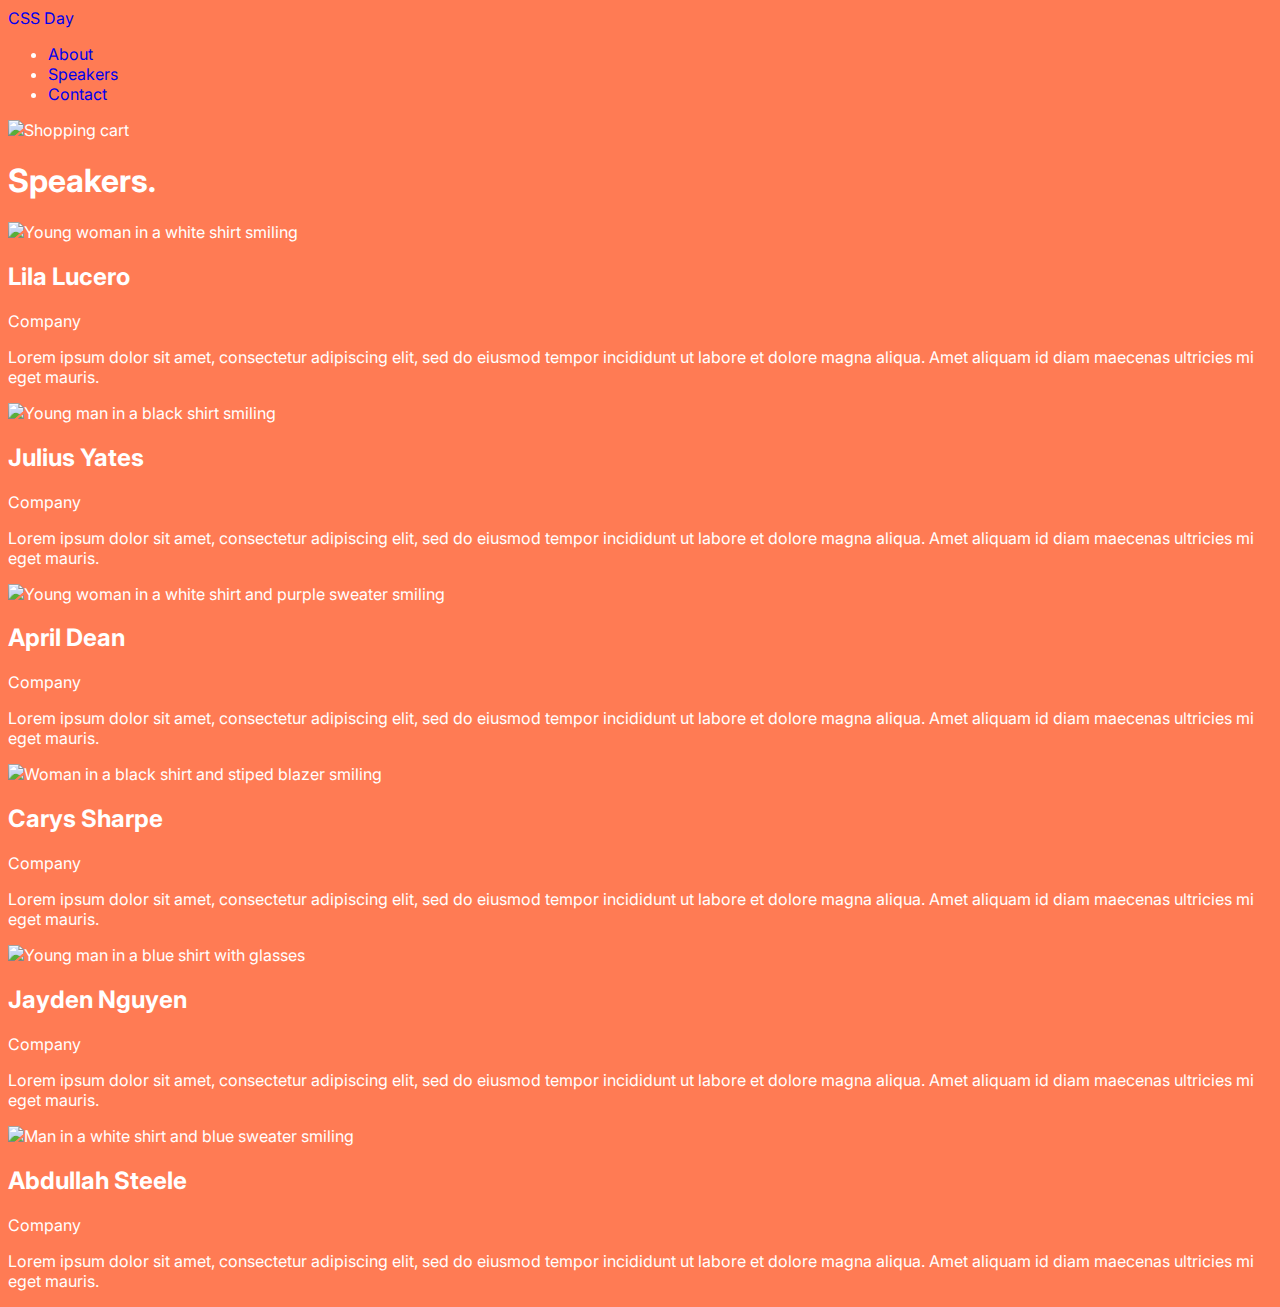
==== speakers.html @ dda88361 "base style" ====
<!DOCTYPE html>
<html lang="en">

<head>
    <meta charset="UTF-8">
    <meta http-equiv="X-UA-Compatible" content="IE=edge">
    <meta name="viewport" content="width=device-width, initial-scale=1.0">
    <title>CSS Day Speakers</title>
    <link rel="stylesheet" href="./styles/speakers.css">
    <link rel="preconnect" href="https://fonts.googleapis.com">
    <link rel="preconnect" href="https://fonts.gstatic.com" crossorigin>
    <link href="https://fonts.googleapis.com/css2?family=Inter:wght@400;700&display=swap" rel="stylesheet">
</head>

<body>
    <header>
        <a href="/">CSS Day</a>
        <div>
            <nav>
                <ul>
                    <li><a href="#">About</a></li>
                    <li><a href="speakers.html">Speakers</a></li>
                    <li><a href="#">Contact</a></li>
                </ul>
            </nav>
            <img src="./icons/shopping-cart.svg" alt="Shopping cart">
        </div>
    </header>
    <main>
        <h1>Speakers.</h1>
        <div>
            <img src="https://images.unsplash.com/photo-1611432579699-484f7990b127?ixlib=rb-4.0.3&ixid=MnwxMjA3fDB8MHxwaG90by1wYWdlfHx8fGVufDB8fHx8&auto=format&fit=crop&w=1770&q=80"
                alt="Young woman in a white shirt smiling">
            <h2>Lila Lucero</h2>
            <p>Company</p>
            <p>Lorem ipsum dolor sit amet, consectetur adipiscing elit, sed do eiusmod tempor incididunt ut labore et
                dolore magna aliqua. Amet aliquam id diam maecenas ultricies mi eget mauris.</p>
        </div>

        <div>
            <img src="https://images.unsplash.com/photo-1633332755192-727a05c4013d?ixlib=rb-4.0.3&ixid=MnwxMjA3fDB8MHxwaG90by1wYWdlfHx8fGVufDB8fHx8&auto=format&fit=crop&w=1180&q=80"
                alt="Young man in a black shirt smiling">
            <h2>Julius Yates</h2>
            <p>Company</p>
            <p>Lorem ipsum dolor sit amet, consectetur adipiscing elit, sed do eiusmod tempor incididunt ut labore et
                dolore magna aliqua. Amet aliquam id diam maecenas ultricies mi eget mauris.</p>
        </div>

        <div>
            <img src="https://images.unsplash.com/photo-1627161683077-e34782c24d81?ixlib=rb-4.0.3&ixid=MnwxMjA3fDB8MHxwaG90by1wYWdlfHx8fGVufDB8fHx8&auto=format&fit=crop&w=806&q=80"
                alt="Young woman in a white shirt and purple sweater smiling">
            <h2>April Dean</h2>
            <p>Company</p>
            <p>Lorem ipsum dolor sit amet, consectetur adipiscing elit, sed do eiusmod tempor incididunt ut labore et
                dolore magna aliqua. Amet aliquam id diam maecenas ultricies mi eget mauris.</p>
        </div>

        <div>
            <img src="https://images.unsplash.com/photo-1573497019940-1c28c88b4f3e?ixlib=rb-4.0.3&ixid=MnwxMjA3fDB8MHxwaG90by1wYWdlfHx8fGVufDB8fHx8&auto=format&fit=crop&w=774&q=80"
                alt="Woman in a black shirt and stiped blazer smiling">
            <h2>Carys Sharpe</h2>
            <p>Company</p>
            <p>Lorem ipsum dolor sit amet, consectetur adipiscing elit, sed do eiusmod tempor incididunt ut labore et
                dolore magna aliqua. Amet aliquam id diam maecenas ultricies mi eget mauris.</p>
        </div>

        <div>
            <img src="https://images.unsplash.com/photo-1540569014015-19a7be504e3a?ixlib=rb-4.0.3&ixid=MnwxMjA3fDB8MHxwaG90by1wYWdlfHx8fGVufDB8fHx8&auto=format&fit=crop&w=1035&q=80"
                alt="Young man in a blue shirt with glasses">
            <h2>Jayden Nguyen</h2>
            <p>Company</p>
            <p>Lorem ipsum dolor sit amet, consectetur adipiscing elit, sed do eiusmod tempor incididunt ut labore et
                dolore magna aliqua. Amet aliquam id diam maecenas ultricies mi eget mauris.</p>
        </div>

        <div>
            <img src="https://images.unsplash.com/photo-1629425733761-caae3b5f2e50?ixlib=rb-4.0.3&ixid=MnwxMjA3fDB8MHxwaG90by1wYWdlfHx8fGVufDB8fHx8&auto=format&fit=crop&w=774&q=80"
                alt="Man in a white shirt and blue sweater smiling">
            <h2>Abdullah Steele</h2>
            <p>Company</p>
            <p>Lorem ipsum dolor sit amet, consectetur adipiscing elit, sed do eiusmod tempor incididunt ut labore et
                dolore magna aliqua. Amet aliquam id diam maecenas ultricies mi eget mauris.</p>
        </div>
    </main>
</body>

</html>
---- styles/speakers.css ----
@import url(./base.css);
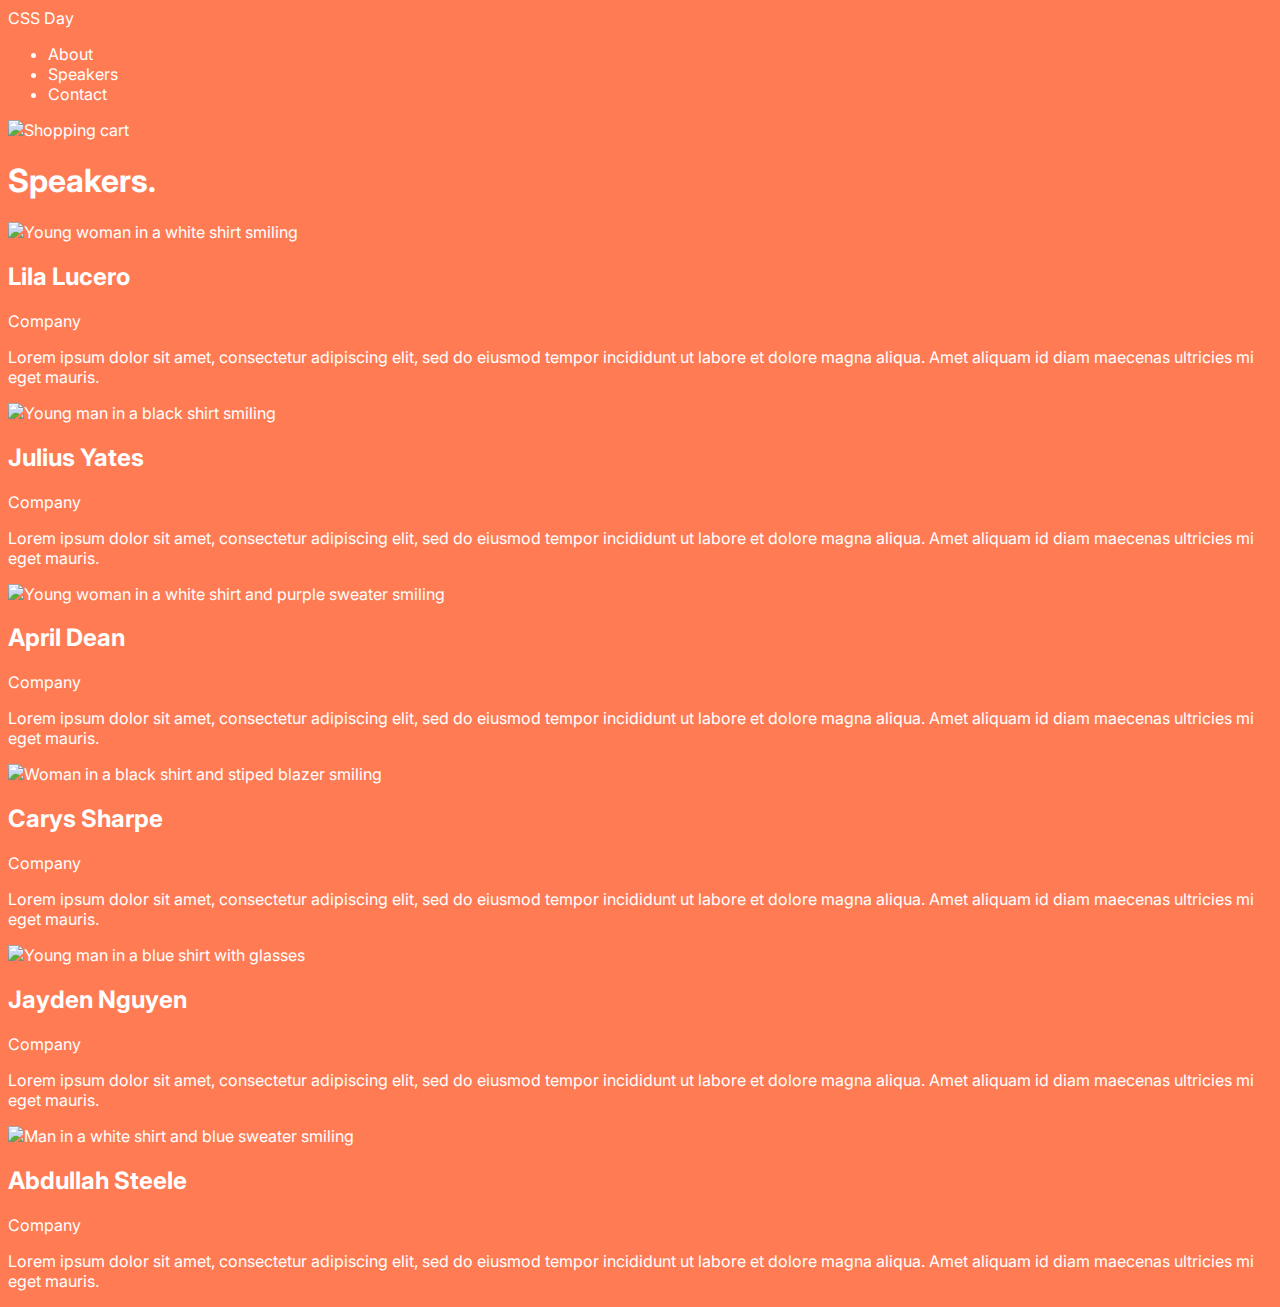
==== commit f84542cc: "more base styles" ====
--- a/speakers.html
+++ b/speakers.html
@@ -13,18 +13,16 @@
 </head>
 
 <body>
-    <header>
+    <header class="head">
         <a href="/">CSS Day</a>
-        <div>
-            <nav>
-                <ul>
-                    <li><a href="#">About</a></li>
-                    <li><a href="speakers.html">Speakers</a></li>
-                    <li><a href="#">Contact</a></li>
-                </ul>
-            </nav>
-            <img src="./icons/shopping-cart.svg" alt="Shopping cart">
-        </div>
+        <nav>
+            <ul>
+                <li><a href="#">About</a></li>
+                <li><a href="speakers.html">Speakers</a></li>
+                <li><a href="#">Contact</a></li>
+            </ul>
+        </nav>
+        <img src="./icons/shopping-cart.svg" alt="Shopping cart">
     </header>
     <main>
         <h1>Speakers.</h1>
